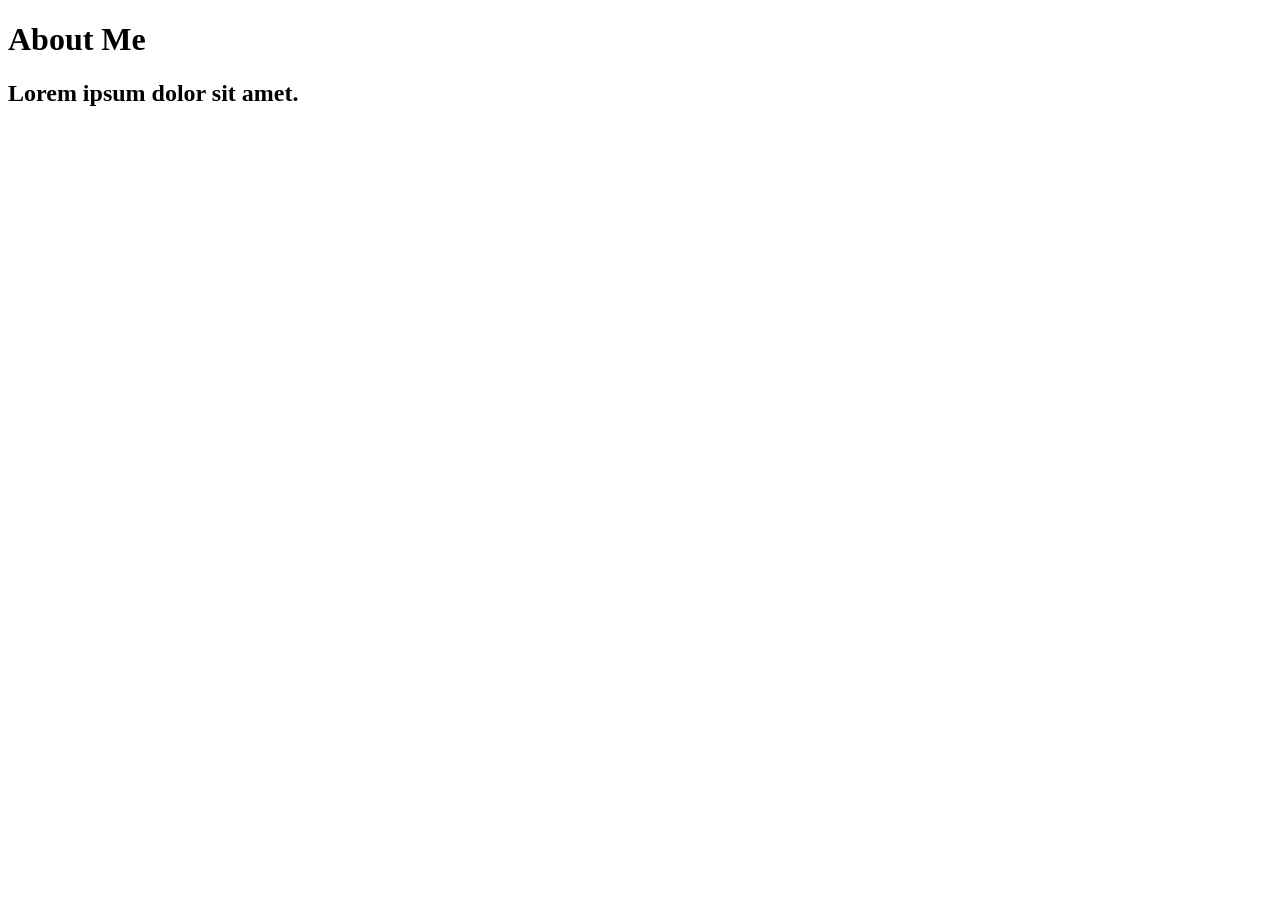
==== frontend/pages/about.html @ 38000919 "uhh tinkered w some stuff (its broken)" ====
<!DOCTYPE html>
<html lang="en">

<head>
    <meta charset="utf-8">
    <meta name="viewport" content="width=device-width, initial-scale=1">
    <title>Home</title>
    <link rel="stylesheet" href="styles.css">
</head>

<body>
    <div id="header"></div>
    <script src="main.js"></script>
    <h1>About Me</h1>
    <h2>Lorem ipsum dolor sit amet.</h2>
</body>

</html>
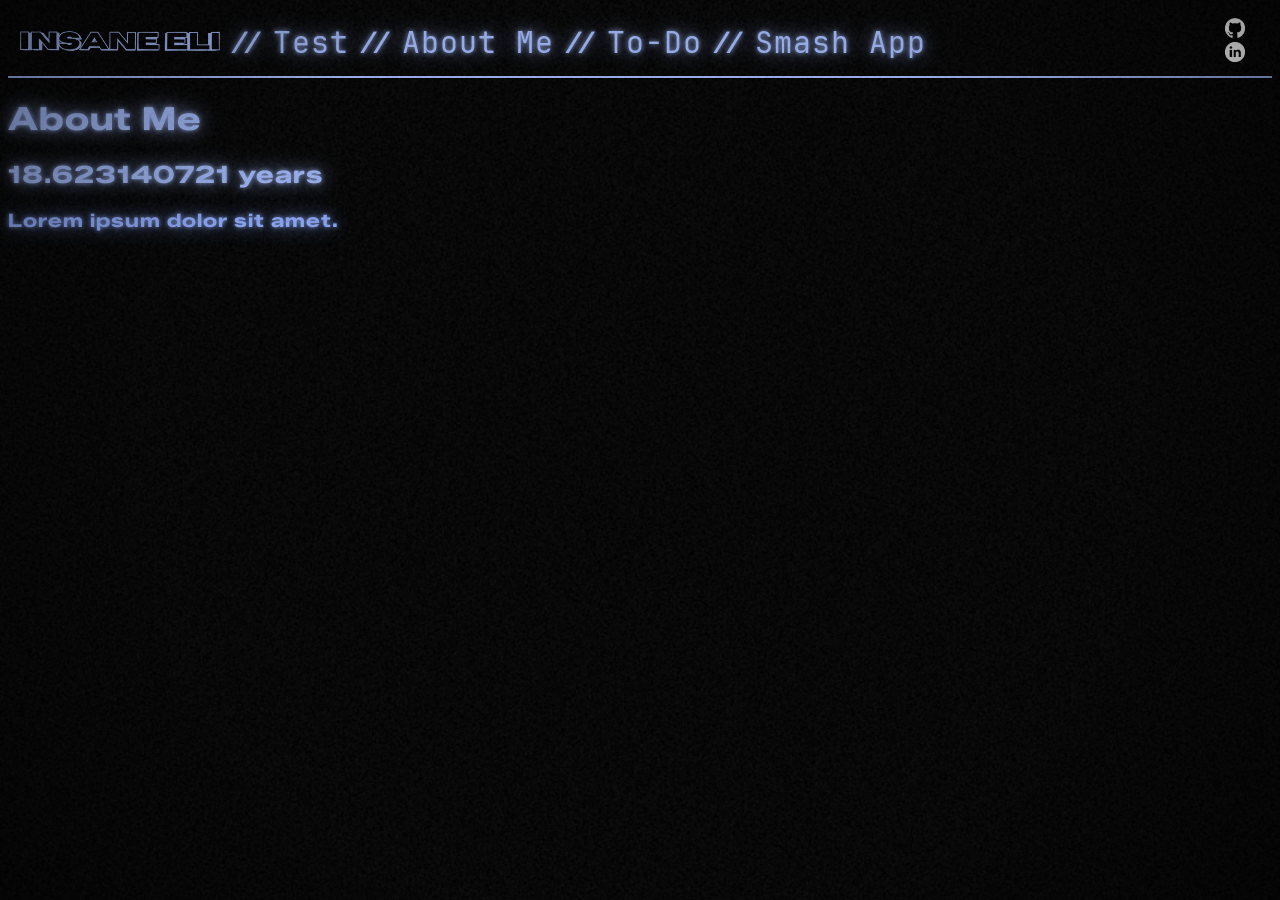
==== commit 28f6992c: "added ticker yay! probably not gonna be coding as hard rn" ====
--- a/frontend/pages/about.html
+++ b/frontend/pages/about.html
@@ -5,14 +5,21 @@
     <meta charset="utf-8">
     <meta name="viewport" content="width=device-width, initial-scale=1">
     <title>Home</title>
-    <link rel="stylesheet" href="styles.css">
+    <link rel="stylesheet" href="/frontend/css/styles.css">
 </head>
 
 <body>
     <div id="header"></div>
-    <script src="main.js"></script>
     <h1>About Me</h1>
-    <h2>Lorem ipsum dolor sit amet.</h2>
+    <h2>
+	<div class="ageCount">
+		<span id="age">9</span><span id="ageDecimal">.9</span> years
+	</div>
+    <h3>Lorem ipsum dolor sit amet.</h3>
+    </h2>
+
+    <script src="/frontend/js/main.js"></script>
+
 </body>
 
 </html>
--- a/frontend/css/styles.css
+++ b/frontend/css/styles.css
@@ -0,0 +1,252 @@
+/*
+https://font.download/font/abc-ginto-nord-unlicensed-trial
+
+"https://tenor.com/view/sonic-cybercore-gif-1871939647597623161"
+*/
+
+@import url('/frontend/css/effects.css');
+@import url('/frontend/css/fonts.css');
+
+:root {
+  --text-color: 151, 174, 235;
+  --c1: 151, 174, 235; /* main color*/
+  --c2: 136, 163, 242;
+  --c3: 93, 124, 186;
+  --c4: 60, 107, 217;
+  --c5: 60, 98, 180;
+  --c6: 184, 207, 252;
+
+  --outerbloom: rgba(var(--text-color), 0.8);
+  --innerbloom: rgba(var(--text-color), 0.9);
+  --shade: 60;
+  --scanline-space: 7px;
+}
+
+
+* {
+  letter-spacing: 1px;
+  font-family: "Zalando Sans Expanded", sans-serif;
+  color: rgb(var(--text-color));
+  text-shadow:
+    0px 0px 20px var(--outerbloom),
+    0px 0px 5px var(--innerbloom);
+}
+
+.social-icons img {
+  width: 20px;
+  height: auto;
+}
+
+.nav-buttons {
+  width: 120%;
+  height: auto;
+  font-size: 30px;
+  --text-color: var(--c1);
+  --outerbloom: rgba(var(--text-color), 0.8);
+  --innerbloom: rgba(var(--text-color), 0.9);
+  color: rgb(var(--text-color));
+  display: flex;
+  align-items: center;
+  gap: 10px;
+}
+
+.nav-buttons a:hover{
+  --text-color: 0,0,0;
+  --outerbloom: none;
+  --innerbloom: none;
+  color: rgb(var(--text-color));
+  background: rgb(var(--c1));
+}
+
+.nav-buttons a {
+  font-family: 'JetBrains Mono', sans-serif;
+  letter-spacing: 1;
+  text-decoration: none;
+  --text-color: var(--c1);
+  --outerbloom: rgba(var(--text-color), 0.8);
+  --innerbloom: rgba(var(--text-color), 0.9);
+  color: rgb(var(--text-color));
+}
+
+header{
+  margin: 0;
+  background-color: rgb(0, 0, 0);
+  border-bottom: 2px solid rgb(var(--c1));
+  display: flex;
+  align-items: center;
+  justify-content: space-between;
+  padding: 10px;
+  text-decoration: none;
+
+}
+
+.ticker {
+  background-repeat: repeat-x;
+  width: 100%;
+  overflow: hidden;
+  background: black;
+  color: white;
+}
+
+.ticker-text {
+  display: inline-block;
+  white-space: nowrap;
+  animation: ticker-scroll 10s linear infinite;
+}
+
+@keyframes ticker-scroll {
+  from {
+    transform: translateX(0%);
+  }
+  to {
+    transform: translateX(-25%);
+  }
+}
+
+#logo{
+  width: 200px;
+  height: auto;
+  rotate: 1deg;
+  display: block;
+  margin: 0; 
+  margin-left: 2px;
+  margin-bottom: 2px;
+}
+
+body {
+  background-color: #000001;
+  /* background-image: url("/frontend/assets/misc/circlespink.gif");*/
+  background-repeat: no-repeat;
+  background-position: right;
+}
+
+#todoContainer {
+  max-width: 400px;
+  margin: 0 auto;
+  background: rgb(0, 0, 0);
+  border-radius: rgb(0, 0, 0);
+  box-shadow: 0 0 10px rgba(0, 0, 0, 0.1);
+  padding: 20px;
+}
+
+.button-on-white{
+  background-color: black;
+
+}
+
+#taskInput {
+  width: 50%;
+  padding: 10px;
+  background-color: black;
+  border: 1px solid rgb(var(--c1));
+  color: var(--text-color);
+  border-radius: 4px;
+  margin-bottom: 10px;
+}
+
+#todoList {
+  list-style: square;
+  color: #000000;
+  padding: 0; 
+}
+
+#todoList li {
+  padding: 10px;
+  border: 1px solid rgb(var(--c1));
+  border-radius: 4px;
+  margin-bottom: 10px;
+  background: #000000;
+  transition: background 0.3s;
+  cursor: pointer;
+}
+
+#todoList li:hover {
+  background: #111111;
+}
+
+h1{
+  --text-color: var(--c1);
+  --outerbloom: rgba(var(--text-color), 0.8);
+  --innerbloom: rgba(var(--text-color), 0.9);
+  color: rgb(var(--text-color));
+  text-shadow:
+    0px 0px 20px var(--outerbloom),
+    0px 0px 5px var(--innerbloom);
+}
+
+h2{
+  --text-color: var(--c1);
+  --outerbloom: rgba(var(--text-color), 0.8); 
+  --innerbloom: rgba(var(--text-color), 0.9); 
+  color: rgb(var(--text-color));
+  text-shadow:
+    0px 0px 20px var(--outerbloom),
+    0px 0px 5px var(--innerbloom);
+}
+
+h3{
+  --text-color: var(--c2);
+  --outerbloom: rgba(var(--text-color), 0.8); 
+  --innerbloom: rgba(var(--text-color), 0.9); 
+  color: rgb(var(--text-color));
+  text-shadow:
+    0px 0px 20px var(--outerbloom),
+    0px 0px 5px var(--innerbloom);
+}
+
+h4{
+  --text-color: var(--c3);
+  --outerbloom: rgba(var(--text-color), 0.8); 
+  --innerbloom: rgba(var(--text-color), 0.9); 
+  color: rgb(var(--text-color));
+  text-shadow:
+    0px 0px 20px var(--outerbloom),
+    0px 0px 5px var(--innerbloom);
+}
+
+h5{
+  --text-color: var(--c5);
+  --outerbloom: rgba(var(--text-color), 0.8); 
+  --innerbloom: rgba(var(--text-color), 0.9); 
+  color: rgb(var(--text-color));
+  text-shadow:
+    0px 0px 20px var(--outerbloom),
+    0px 0px 5px var(--innerbloom);
+}
+
+h6{
+  --text-color: var(--c4); 
+  --outerbloom: rgba(var(--text-color), 0.8); 
+  --innerbloom: rgba(var(--text-color), 0.9); 
+  color: rgb(var(--text-color));
+  text-shadow:
+    0px 0px 20px var(--outerbloom),
+    0px 0px 5px var(--innerbloom);
+}
+
+.social-icons img{
+    width: 20px;
+    color:#0aeeff;
+}
+
+/* .ageCount{
+  --text-color: 100, 200, 253; 
+  --outerbloom: rgba(var(--text-color), 0.8); 
+  --innerbloom: rgba(var(--text-color), 0.9); 
+  color: rgb(var(--text-color));
+}
+
+#age{
+  --text-color: 255, 100, 200; 
+  --outerbloom: rgba(var(--text-color), 0.8); 
+  --innerbloom: rgba(var(--text-color), 0.9); 
+  color: rgb(var(--text-color));
+}
+
+#ageDecimal{
+  --text-color: calc(255 - var(--shade)),
+                calc(100 - var(--shade)), 
+                calc(200 - var(--shade));
+  --outerbloom: rgba(var(--text-color), 0.8); --innerbloom: rgba(var(--text-color), 0.9); color: rgb(var(--text-color));
+  font-size: 60%;
+} */
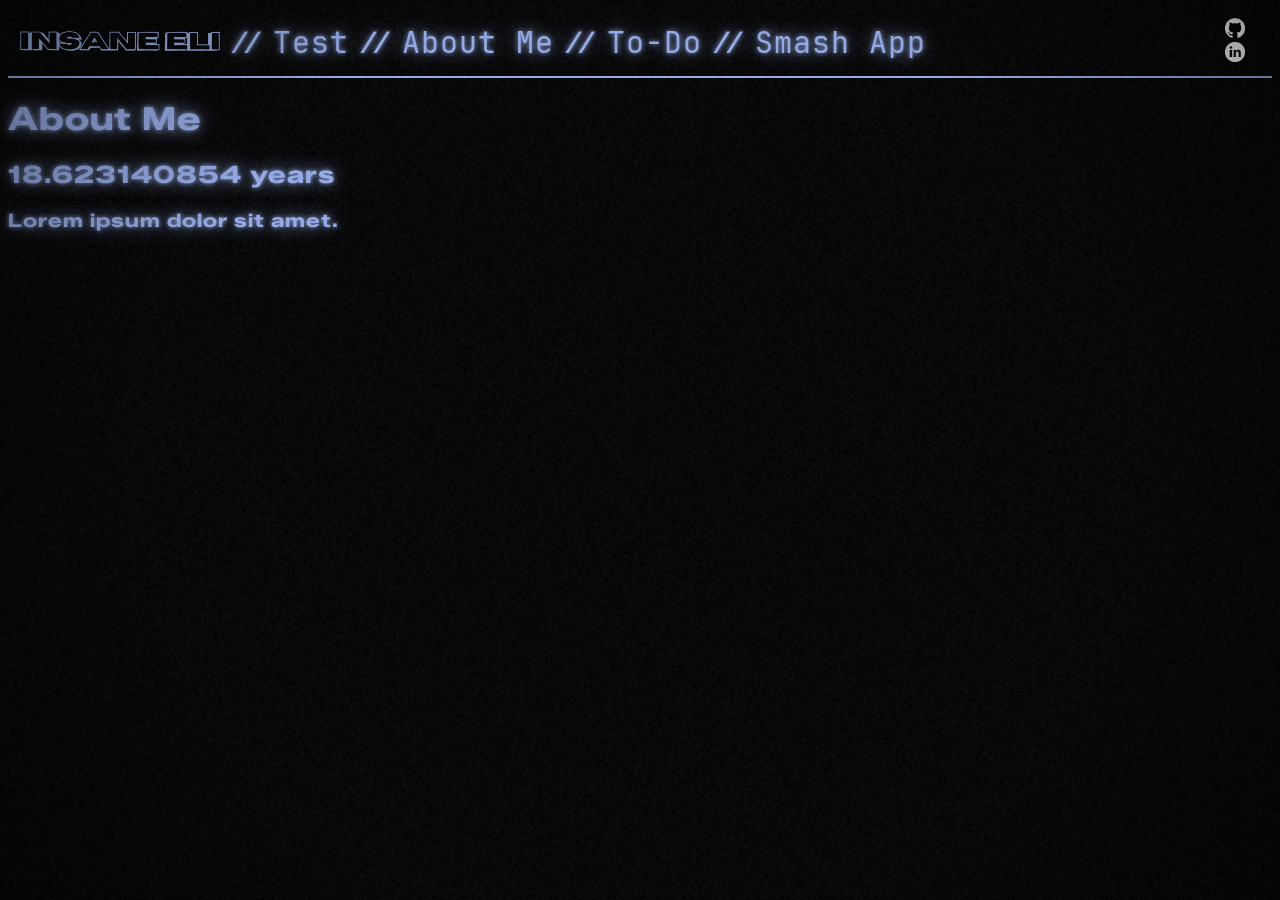
==== commit 4fd96ceb: "fixed ticker + made aiden's lastfm api puller work api puller thang still gets errors but at least i" ====
--- a/frontend/pages/about.html
+++ b/frontend/pages/about.html
@@ -11,15 +11,23 @@
 <body>
     <div id="header"></div>
     <h1>About Me</h1>
+    <script src="api.js"></script>
+
     <h2>
 	<div class="ageCount">
 		<span id="age">9</span><span id="ageDecimal">.9</span> years
 	</div>
     <h3>Lorem ipsum dolor sit amet.</h3>
     </h2>
+    <body onload="getSong()">
+    <a id="listening"
+    class="font-normal text-xl mt-8 ml-4 mr-4 md:mr-0 md:ml-0 md:text-xl text-center md:text-left italic text-gray-400 link link-underline link-underline-black"
+    target="_blank">
+    </a>
+
 
     <script src="/frontend/js/main.js"></script>
-
+    <script src="/frontend/js/api.js"></script>
 </body>
 
 </html>
--- a/frontend/css/styles.css
+++ b/frontend/css/styles.css
@@ -81,17 +81,25 @@
 }
 
 .ticker {
-  background-repeat: repeat-x;
-  width: 100%;
+  width: max-content;
   overflow: hidden;
   background: black;
   color: white;
 }
 
 .ticker-text {
-  display: inline-block;
+  display: flex;
   white-space: nowrap;
   animation: ticker-scroll 10s linear infinite;
+}
+
+.ticker-group{
+  flex-shrink: 0;
+  display: flex;
+}
+
+.ticker-group span {
+  padding-right: .4rem;
 }
 
 @keyframes ticker-scroll {
@@ -99,7 +107,7 @@
     transform: translateX(0%);
   }
   to {
-    transform: translateX(-25%);
+    transform: translateX(-50%);
   }
 }
 
@@ -174,7 +182,7 @@
     0px 0px 5px var(--innerbloom);
 }
 
-h2{
+/* h2{
   --text-color: var(--c1);
   --outerbloom: rgba(var(--text-color), 0.8); 
   --innerbloom: rgba(var(--text-color), 0.9); 
@@ -222,7 +230,7 @@
   text-shadow:
     0px 0px 20px var(--outerbloom),
     0px 0px 5px var(--innerbloom);
-}
+} */
 
 .social-icons img{
     width: 20px;
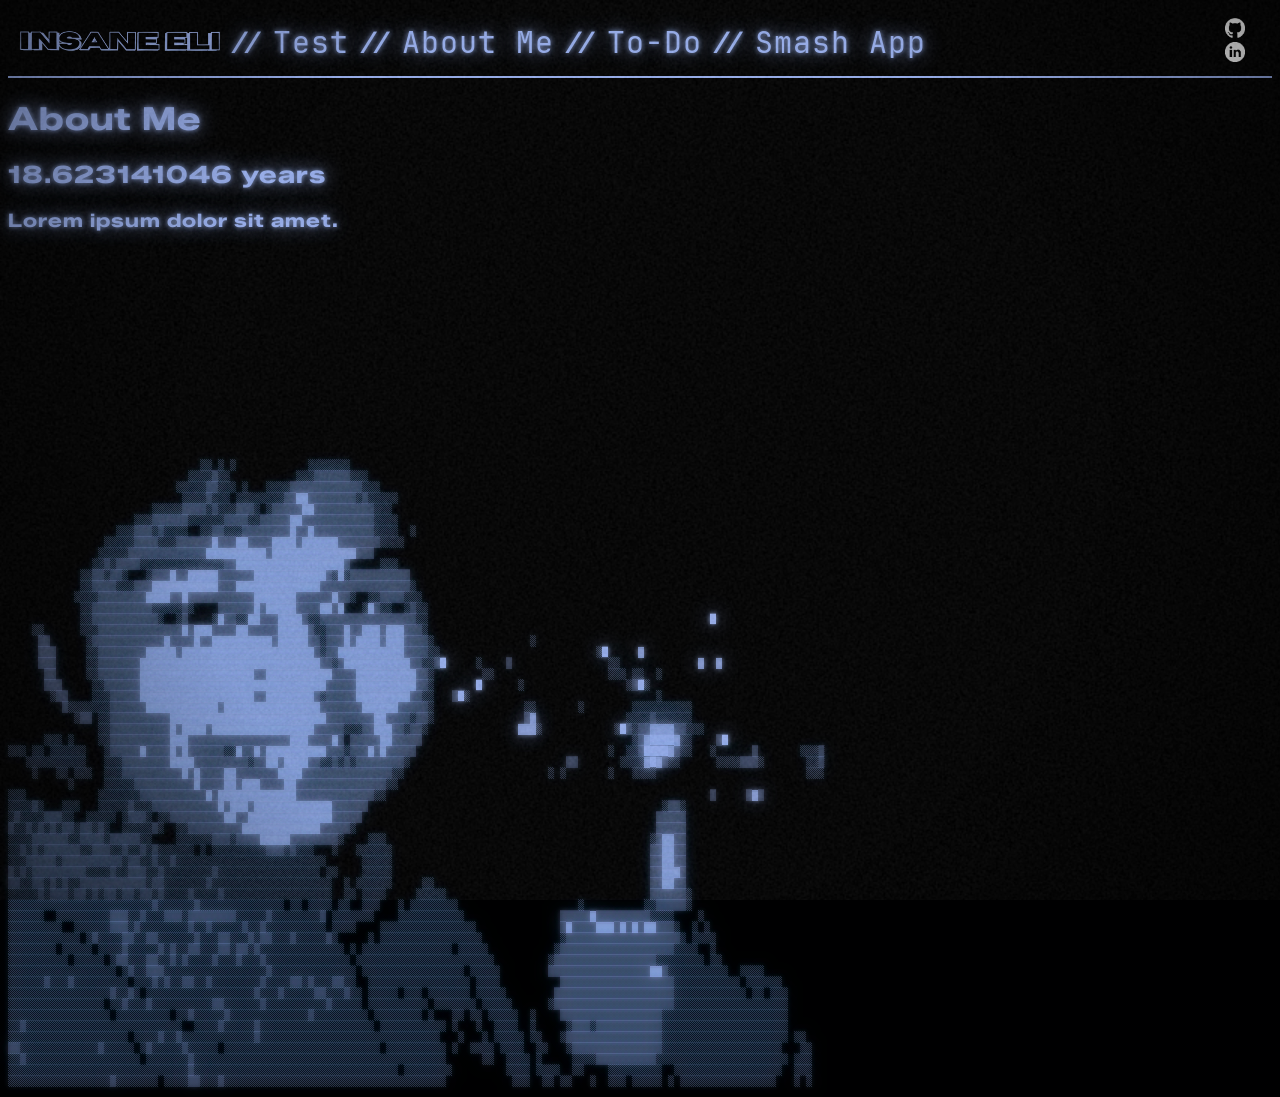
==== commit 87af4d95: "calm luh ascii art 🔥" ====
--- a/frontend/pages/about.html
+++ b/frontend/pages/about.html
@@ -11,7 +11,6 @@
 <body>
     <div id="header"></div>
     <h1>About Me</h1>
-    <script src="api.js"></script>
 
     <h2>
 	<div class="ageCount">
@@ -24,8 +23,15 @@
     class="font-normal text-xl mt-8 ml-4 mr-4 md:mr-0 md:ml-0 md:text-xl text-center md:text-left italic text-gray-400 link link-underline link-underline-black"
     target="_blank">
     </a>
-
-
+    <pre id="ascii"></pre>
+    <script>
+        fetch('/frontend/assets/misc/eli.txt')
+        .then(res => res.text())
+        .then(text => {
+            document.getElementById('ascii').textContent = text;
+        });
+    </script>
+    
     <script src="/frontend/js/main.js"></script>
     <script src="/frontend/js/api.js"></script>
 </body>
--- a/frontend/css/styles.css
+++ b/frontend/css/styles.css
@@ -79,7 +79,11 @@
   text-decoration: none;
 
 }
-
+#ascii{
+  font-family: monospace;
+  font-size: 10px;
+  letter-spacing: 0px;
+}
 .ticker {
   width: max-content;
   overflow: hidden;
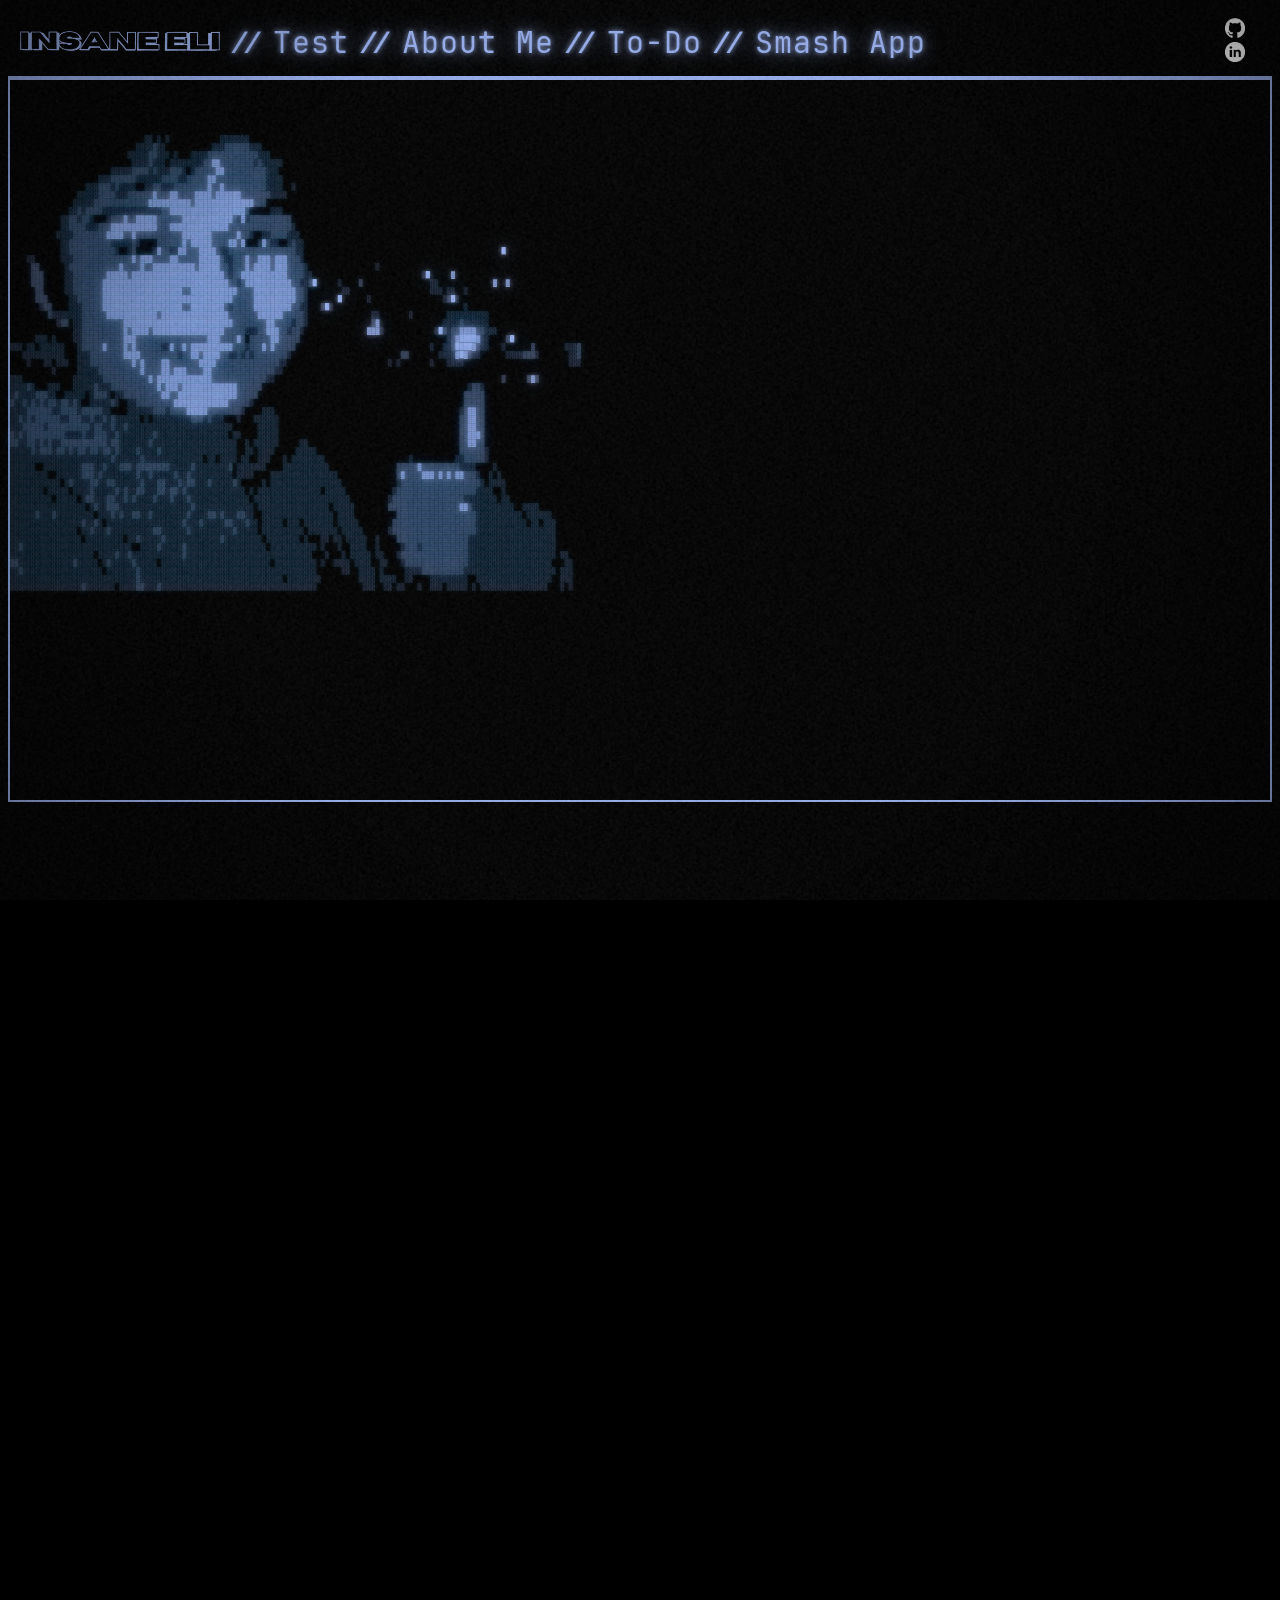
==== commit 6072eccf: "we're going somewhere with the abou tme page i just don't know where" ====
--- a/frontend/pages/about.html
+++ b/frontend/pages/about.html
@@ -10,6 +10,8 @@
 
 <body>
     <div id="header"></div>
+    <div class='page-content'>
+    <!--
     <h1>About Me</h1>
 
     <h2>
@@ -22,8 +24,10 @@
     <a id="listening"
     class="font-normal text-xl mt-8 ml-4 mr-4 md:mr-0 md:ml-0 md:text-xl text-center md:text-left italic text-gray-400 link link-underline link-underline-black"
     target="_blank">
-    </a>
-    <pre id="ascii"></pre>
+    </a> -->
+    <div id="about-me-all">
+        <pre id="ascii"></pre>
+    </div>
     <script>
         fetch('/frontend/assets/misc/eli.txt')
         .then(res => res.text())
@@ -34,6 +38,7 @@
     
     <script src="/frontend/js/main.js"></script>
     <script src="/frontend/js/api.js"></script>
+    </div>
 </body>
 
 </html>
--- a/frontend/css/styles.css
+++ b/frontend/css/styles.css
@@ -18,8 +18,31 @@
 
   --outerbloom: rgba(var(--text-color), 0.8);
   --innerbloom: rgba(var(--text-color), 0.9);
-  --shade: 60;
+  --shade: 20;
   --scanline-space: 7px;
+}
+
+body {
+
+  background-color: #000001;
+  /* background-image: url("/frontend/assets/misc/circlespink.gif");*/
+  background-repeat: no-repeat;
+  background-position: right;
+}
+
+.page-content{
+    display: flex;
+  justify-content: center; /* horizontal center */
+  align-items: center; /* vertical center */
+}
+
+#about-me-all{
+  width: 1400px;
+  height: 720px;
+  margin: 0 auto;
+  margin-bottom: 100%;
+  scroll-behavior: none;
+  border: 2px solid rgb(var(--c1))
 }
 
 
@@ -79,11 +102,13 @@
   text-decoration: none;
 
 }
+
 #ascii{
   font-family: monospace;
-  font-size: 10px;
+  font-size: 7px;
   letter-spacing: 0px;
 }
+
 .ticker {
   width: max-content;
   overflow: hidden;
@@ -125,12 +150,6 @@
   margin-bottom: 2px;
 }
 
-body {
-  background-color: #000001;
-  /* background-image: url("/frontend/assets/misc/circlespink.gif");*/
-  background-repeat: no-repeat;
-  background-position: right;
-}
 
 #todoContainer {
   max-width: 400px;
@@ -168,7 +187,7 @@
   border-radius: 4px;
   margin-bottom: 10px;
   background: #000000;
-  transition: background 0.3s;
+  transition: 0.3s;
   cursor: pointer;
 }
 
@@ -254,11 +273,12 @@
   --innerbloom: rgba(var(--text-color), 0.9); 
   color: rgb(var(--text-color));
 }
+  */
 
 #ageDecimal{
-  --text-color: calc(255 - var(--shade)),
-                calc(100 - var(--shade)), 
-                calc(200 - var(--shade));
+  --text-color: calc(151 - var(--shade)),
+                calc(174 - var(--shade)), 
+                calc(235 - var(--shade));
   --outerbloom: rgba(var(--text-color), 0.8); --innerbloom: rgba(var(--text-color), 0.9); color: rgb(var(--text-color));
   font-size: 60%;
-} */
+}
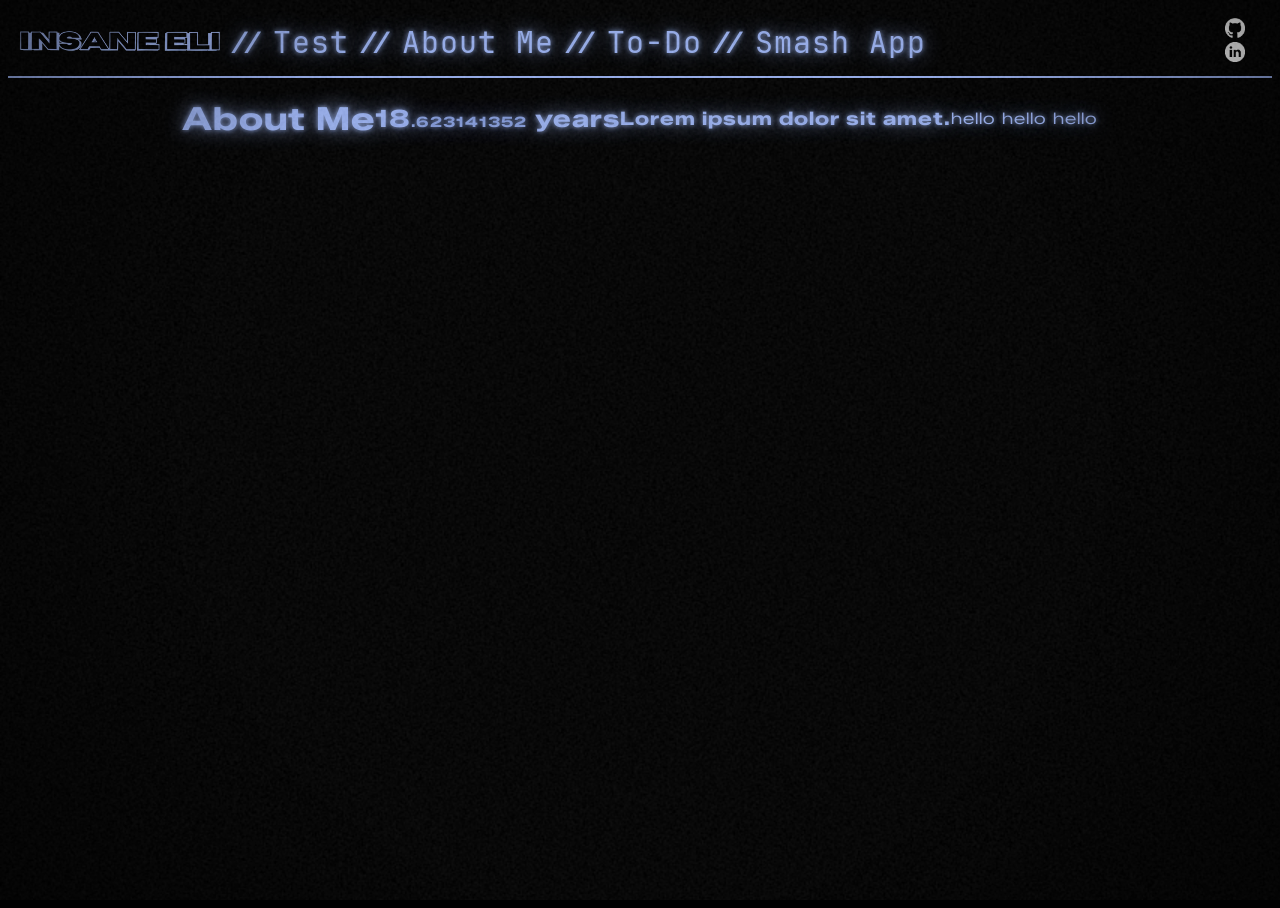
==== commit f34d8538: "uhh idk" ====
--- a/frontend/pages/about.html
+++ b/frontend/pages/about.html
@@ -11,7 +11,7 @@
 <body>
     <div id="header"></div>
     <div class='page-content'>
-    <!--
+    
     <h1>About Me</h1>
 
     <h2>
@@ -24,10 +24,20 @@
     <a id="listening"
     class="font-normal text-xl mt-8 ml-4 mr-4 md:mr-0 md:ml-0 md:text-xl text-center md:text-left italic text-gray-400 link link-underline link-underline-black"
     target="_blank">
-    </a> -->
-    <div id="about-me-all">
-        <pre id="ascii"></pre>
-    </div>
+    </a>
+    hello hello hello
+    <!-- <div id="about-me-all">
+        <div id="eli-picture">
+            <pre id="ascii"></pre>
+        </div>
+    </div> -->
+    <style>
+        html, body {
+          overflow: hidden;
+          height: 100%;
+        }
+      </style>
+      
     <script>
         fetch('/frontend/assets/misc/eli.txt')
         .then(res => res.text())
--- a/frontend/css/styles.css
+++ b/frontend/css/styles.css
@@ -31,18 +31,21 @@
 }
 
 .page-content{
-    display: flex;
+  display: flex;
   justify-content: center; /* horizontal center */
   align-items: center; /* vertical center */
 }
 
 #about-me-all{
-  width: 1400px;
-  height: 720px;
-  margin: 0 auto;
+  
+  min-width: 20;
+  width: 70vw;
+  aspect-ratio: 8 / 5;
+  margin-top: 5vw;
   margin-bottom: 100%;
   scroll-behavior: none;
   border: 2px solid rgb(var(--c1))
+  
 }
 
 
@@ -103,10 +106,17 @@
 
 }
 
+#eli-picture{
+  text-align: right;
+  margin-top: 2%;
+  margin-right: 2%;
+}
 #ascii{
+  display: inline-block;
   font-family: monospace;
   font-size: 7px;
   letter-spacing: 0px;
+  border: solid rgb(var(--c1)) 2px;
 }
 
 .ticker {
@@ -119,7 +129,7 @@
 .ticker-text {
   display: flex;
   white-space: nowrap;
-  animation: ticker-scroll 10s linear infinite;
+  animation: ticker-scroll 20s linear infinite;
 }
 
 .ticker-group{
